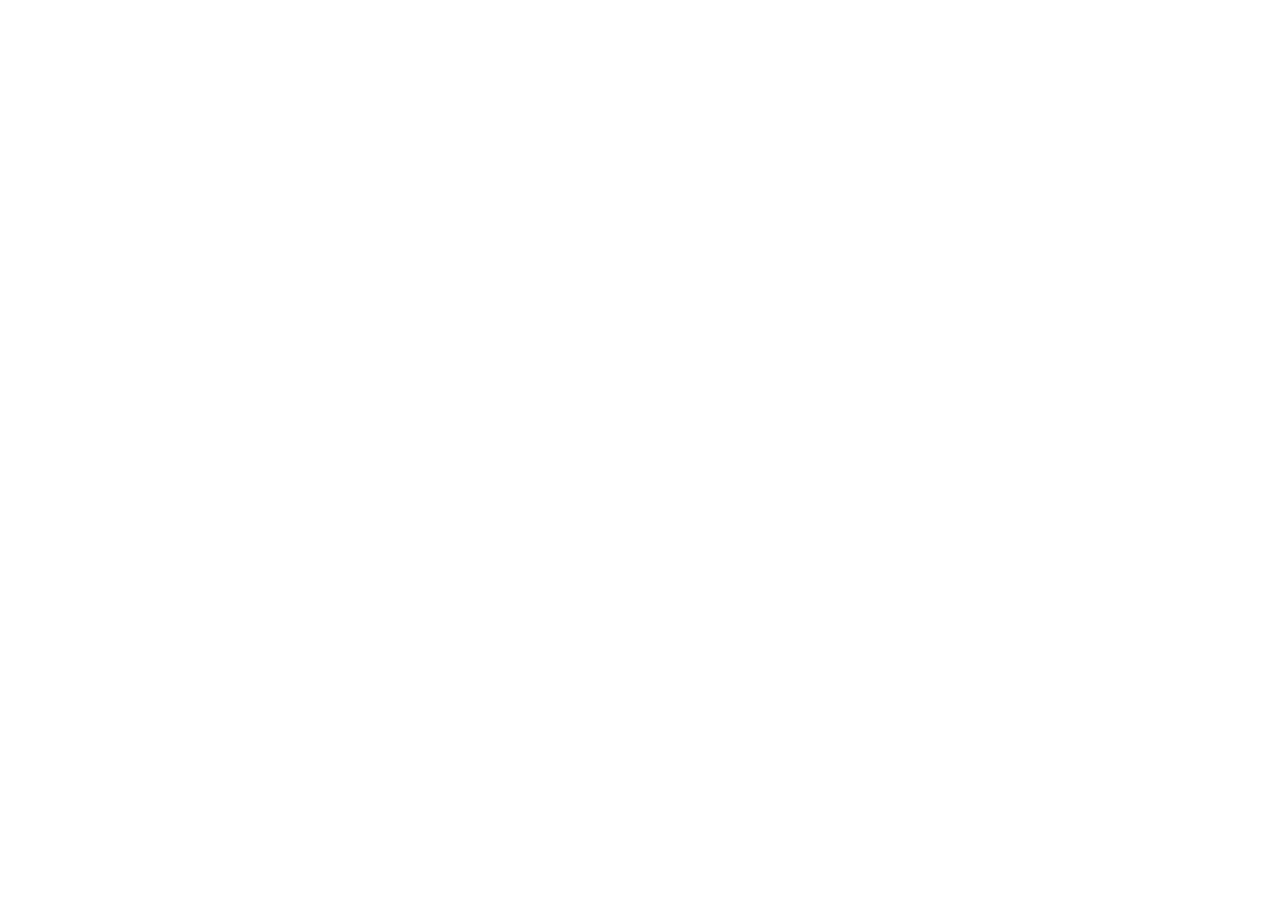
==== chart-lab/index.html @ 6fa8754a "feat: 115 年度 Q1 KPI 自評網站 SPA 架構的 KPI 自評展示站，包含： - 總覽頁 + 7 個 KPI 項目分頁（Tab 式導覽） - skills4ifa、視覺化 POC、C#" ====
<!doctype html>
<html lang="en">
  <head>
    <meta charset="UTF-8" />
    <link rel="icon" type="image/svg+xml" href="./favicon.svg" />
    <meta name="viewport" content="width=device-width, initial-scale=1.0" />
    <title>chart-lab</title>
    <script type="module" crossorigin src="./assets/index--ZuhNaCk.js"></script>
    <link rel="stylesheet" crossorigin href="./assets/index-lRf2TusO.css">
  </head>
  <body>
    <div id="root"></div>
  </body>
</html>
---- chart-lab/assets/index-lRf2TusO.css ----
*,:before,:after,::backdrop{--tw-border-spacing-x:0;--tw-border-spacing-y:0;--tw-translate-x:0;--tw-translate-y:0;--tw-rotate:0;--tw-skew-x:0;--tw-skew-y:0;--tw-scale-x:1;--tw-scale-y:1;--tw-pan-x: ;--tw-pan-y: ;--tw-pinch-zoom: ;--tw-scroll-snap-strictness:proximity;--tw-gradient-from-position: ;--tw-gradient-via-position: ;--tw-gradient-to-position: ;--tw-ordinal: ;--tw-slashed-zero: ;--tw-numeric-figure: ;--tw-numeric-spacing: ;--tw-numeric-fraction: ;--tw-ring-inset: ;--tw-ring-offset-width:0px;--tw-ring-offset-color:#fff;--tw-ring-color:#3b82f680;--tw-ring-offset-shadow:0 0 #0000;--tw-ring-shadow:0 0 #0000;--tw-shadow:0 0 #0000;--tw-shadow-colored:0 0 #0000;--tw-blur: ;--tw-brightness: ;--tw-contrast: ;--tw-grayscale: ;--tw-hue-rotate: ;--tw-invert: ;--tw-saturate: ;--tw-sepia: ;--tw-drop-shadow: ;--tw-backdrop-blur: ;--tw-backdrop-brightness: ;--tw-backdrop-contrast: ;--tw-backdrop-grayscale: ;--tw-backdrop-hue-rotate: ;--tw-backdrop-invert: ;--tw-backdrop-opacity: ;--tw-backdrop-saturate: ;--tw-backdrop-sepia: ;--tw-contain-size: ;--tw-contain-layout: ;--tw-contain-paint: ;--tw-contain-style: }*,:before,:after{box-sizing:border-box;border:0 solid #e5e7eb}:before,:after{--tw-content:""}html,:host{-webkit-text-size-adjust:100%;tab-size:4;font-feature-settings:normal;font-variation-settings:normal;-webkit-tap-highlight-color:transparent;font-family:ui-sans-serif,system-ui,sans-serif,Apple Color Emoji,Segoe UI Emoji,Segoe UI Symbol,Noto Color Emoji;line-height:1.5}body{line-height:inherit;margin:0}hr{height:0;color:inherit;border-top-width:1px}abbr:where([title]){-webkit-text-decoration:underline dotted;text-decoration:underline dotted}h1,h2,h3,h4,h5,h6{font-size:inherit;font-weight:inherit}a{color:inherit;-webkit-text-decoration:inherit;text-decoration:inherit}b,strong{font-weight:bolder}code,kbd,samp,pre{font-feature-settings:normal;font-variation-settings:normal;font-family:ui-monospace,SFMono-Regular,Menlo,Monaco,Consolas,Liberation Mono,Courier New,monospace;font-size:1em}small{font-size:80%}sub,sup{vertical-align:baseline;font-size:75%;line-height:0;position:relative}sub{bottom:-.25em}sup{top:-.5em}table{text-indent:0;border-color:inherit;border-collapse:collapse}button,input,optgroup,select,textarea{font-feature-settings:inherit;font-variation-settings:inherit;font-family:inherit;font-size:100%;font-weight:inherit;line-height:inherit;letter-spacing:inherit;color:inherit;margin:0;padding:0}button,select{text-transform:none}button,input:where([type=button]),input:where([type=reset]),input:where([type=submit]){-webkit-appearance:button;background-color:#0000;background-image:none}:-moz-focusring{outline:auto}:-moz-ui-invalid{box-shadow:none}progress{vertical-align:baseline}::-webkit-inner-spin-button{height:auto}::-webkit-outer-spin-button{height:auto}[type=search]{-webkit-appearance:textfield;outline-offset:-2px}::-webkit-search-decoration{-webkit-appearance:none}::-webkit-file-upload-button{-webkit-appearance:button;font:inherit}summary{display:list-item}blockquote,dl,dd,h1,h2,h3,h4,h5,h6,hr,figure,p,pre{margin:0}fieldset{margin:0;padding:0}legend{padding:0}ol,ul,menu{margin:0;padding:0;list-style:none}dialog{padding:0}textarea{resize:vertical}input::-moz-placeholder{opacity:1;color:#9ca3af}textarea::-moz-placeholder{opacity:1;color:#9ca3af}input::placeholder,textarea::placeholder{opacity:1;color:#9ca3af}button,[role=button]{cursor:pointer}:disabled{cursor:default}img,svg,video,canvas,audio,iframe,embed,object{vertical-align:middle;display:block}img,video{max-width:100%;height:auto}[hidden]:where(:not([hidden=until-found])){display:none}.pointer-events-none{pointer-events:none}.fixed{position:fixed}.relative{position:relative}.sticky{position:sticky}.top-0{top:0}.top-\[72px\]{top:72px}.z-10{z-index:10}.z-50{z-index:50}.mx-auto{margin-left:auto;margin-right:auto}.my-2{margin-top:.5rem;margin-bottom:.5rem}.mb-1{margin-bottom:.25rem}.mb-2{margin-bottom:.5rem}.mb-4{margin-bottom:1rem}.mb-6{margin-bottom:1.5rem}.mb-8{margin-bottom:2rem}.mt-1{margin-top:.25rem}.mt-2{margin-top:.5rem}.mt-3{margin-top:.75rem}.block{display:block}.inline-block{display:inline-block}.flex{display:flex}.inline-flex{display:inline-flex}.table{display:table}.grid{display:grid}.h-3{height:.75rem}.h-40{height:10rem}.h-8{height:2rem}.h-80{height:20rem}.h-auto{height:auto}.h-full{height:100%}.min-h-screen{min-height:100vh}.w-16{width:4rem}.w-24{width:6rem}.w-8{width:2rem}.w-full{width:100%}.max-w-5xl{max-width:64rem}.max-w-6xl{max-width:72rem}.max-w-7xl{max-width:80rem}.max-w-\[1600px\]{max-width:1600px}.max-w-full{max-width:100%}.transform{transform:translate(var(--tw-translate-x), var(--tw-translate-y)) rotate(var(--tw-rotate)) skewX(var(--tw-skew-x)) skewY(var(--tw-skew-y)) scaleX(var(--tw-scale-x)) scaleY(var(--tw-scale-y))}.cursor-pointer{cursor:pointer}.scroll-mt-20{scroll-margin-top:5rem}.grid-cols-1{grid-template-columns:repeat(1,minmax(0,1fr))}.grid-cols-2{grid-template-columns:repeat(2,minmax(0,1fr))}.grid-cols-3{grid-template-columns:repeat(3,minmax(0,1fr))}.flex-wrap{flex-wrap:wrap}.items-end{align-items:flex-end}.items-center{align-items:center}.justify-end{justify-content:flex-end}.justify-center{justify-content:center}.justify-between{justify-content:space-between}.gap-1{gap:.25rem}.gap-2{gap:.5rem}.gap-4{gap:1rem}.gap-6{gap:1.5rem}.gap-8{gap:2rem}.space-y-10>:not([hidden])~:not([hidden]){--tw-space-y-reverse:0;margin-top:calc(2.5rem * calc(1 - var(--tw-space-y-reverse)));margin-bottom:calc(2.5rem * var(--tw-space-y-reverse))}.space-y-12>:not([hidden])~:not([hidden]){--tw-space-y-reverse:0;margin-top:calc(3rem * calc(1 - var(--tw-space-y-reverse)));margin-bottom:calc(3rem * var(--tw-space-y-reverse))}.space-y-2>:not([hidden])~:not([hidden]){--tw-space-y-reverse:0;margin-top:calc(.5rem * calc(1 - var(--tw-space-y-reverse)));margin-bottom:calc(.5rem * var(--tw-space-y-reverse))}.space-y-4>:not([hidden])~:not([hidden]){--tw-space-y-reverse:0;margin-top:calc(1rem * calc(1 - var(--tw-space-y-reverse)));margin-bottom:calc(1rem * var(--tw-space-y-reverse))}.space-y-6>:not([hidden])~:not([hidden]){--tw-space-y-reverse:0;margin-top:calc(1.5rem * calc(1 - var(--tw-space-y-reverse)));margin-bottom:calc(1.5rem * var(--tw-space-y-reverse))}.overflow-auto{overflow:auto}.overflow-hidden{overflow:hidden}.overflow-x-auto{overflow-x:auto}.whitespace-nowrap{white-space:nowrap}.whitespace-pre-line{white-space:pre-line}.rounded{border-radius:.25rem}.rounded-full{border-radius:9999px}.rounded-lg{border-radius:.5rem}.rounded-md{border-radius:.375rem}.rounded-xl{border-radius:.75rem}.rounded-t-lg{border-top-left-radius:.5rem;border-top-right-radius:.5rem}.border{border-width:1px}.border-2{border-width:2px}.border-b{border-bottom-width:1px}.border-b-2{border-bottom-width:2px}.border-t-2{border-top-width:2px}.border-t-4{border-top-width:4px}.border-blue-500{--tw-border-opacity:1;border-color:rgb(59 130 246/var(--tw-border-opacity,1))}.border-emerald-200{--tw-border-opacity:1;border-color:rgb(167 243 208/var(--tw-border-opacity,1))}.border-emerald-400{--tw-border-opacity:1;border-color:rgb(52 211 153/var(--tw-border-opacity,1))}.border-emerald-500{--tw-border-opacity:1;border-color:rgb(16 185 129/var(--tw-border-opacity,1))}.border-gray-200{--tw-border-opacity:1;border-color:rgb(229 231 235/var(--tw-border-opacity,1))}.border-gray-300{--tw-border-opacity:1;border-color:rgb(209 213 219/var(--tw-border-opacity,1))}.border-orange-200{--tw-border-opacity:1;border-color:rgb(254 215 170/var(--tw-border-opacity,1))}.border-orange-400{--tw-border-opacity:1;border-color:rgb(251 146 60/var(--tw-border-opacity,1))}.border-violet-200{--tw-border-opacity:1;border-color:rgb(221 214 254/var(--tw-border-opacity,1))}.border-violet-400{--tw-border-opacity:1;border-color:rgb(167 139 250/var(--tw-border-opacity,1))}.border-violet-500{--tw-border-opacity:1;border-color:rgb(139 92 246/var(--tw-border-opacity,1))}.bg-amber-50{--tw-bg-opacity:1;background-color:rgb(255 251 235/var(--tw-bg-opacity,1))}.bg-blue-50{--tw-bg-opacity:1;background-color:rgb(239 246 255/var(--tw-bg-opacity,1))}.bg-blue-500{--tw-bg-opacity:1;background-color:rgb(59 130 246/var(--tw-bg-opacity,1))}.bg-blue-600{--tw-bg-opacity:1;background-color:rgb(37 99 235/var(--tw-bg-opacity,1))}.bg-emerald-100{--tw-bg-opacity:1;background-color:rgb(209 250 229/var(--tw-bg-opacity,1))}.bg-emerald-400{--tw-bg-opacity:1;background-color:rgb(52 211 153/var(--tw-bg-opacity,1))}.bg-emerald-50{--tw-bg-opacity:1;background-color:rgb(236 253 245/var(--tw-bg-opacity,1))}.bg-gray-100{--tw-bg-opacity:1;background-color:rgb(243 244 246/var(--tw-bg-opacity,1))}.bg-gray-200{--tw-bg-opacity:1;background-color:rgb(229 231 235/var(--tw-bg-opacity,1))}.bg-gray-50{--tw-bg-opacity:1;background-color:rgb(249 250 251/var(--tw-bg-opacity,1))}.bg-gray-900{--tw-bg-opacity:1;background-color:rgb(17 24 39/var(--tw-bg-opacity,1))}.bg-green-50{--tw-bg-opacity:1;background-color:rgb(240 253 244/var(--tw-bg-opacity,1))}.bg-indigo-600{--tw-bg-opacity:1;background-color:rgb(79 70 229/var(--tw-bg-opacity,1))}.bg-orange-100{--tw-bg-opacity:1;background-color:rgb(255 237 213/var(--tw-bg-opacity,1))}.bg-orange-400{--tw-bg-opacity:1;background-color:rgb(251 146 60/var(--tw-bg-opacity,1))}.bg-orange-50{--tw-bg-opacity:1;background-color:rgb(255 247 237/var(--tw-bg-opacity,1))}.bg-purple-50{--tw-bg-opacity:1;background-color:rgb(250 245 255/var(--tw-bg-opacity,1))}.bg-violet-100{--tw-bg-opacity:1;background-color:rgb(237 233 254/var(--tw-bg-opacity,1))}.bg-violet-400{--tw-bg-opacity:1;background-color:rgb(167 139 250/var(--tw-bg-opacity,1))}.bg-violet-50{--tw-bg-opacity:1;background-color:rgb(245 243 255/var(--tw-bg-opacity,1))}.bg-white{--tw-bg-opacity:1;background-color:rgb(255 255 255/var(--tw-bg-opacity,1))}.p-4{padding:1rem}.p-6{padding:1.5rem}.px-1\.5{padding-left:.375rem;padding-right:.375rem}.px-3{padding-left:.75rem;padding-right:.75rem}.px-4{padding-left:1rem;padding-right:1rem}.px-6{padding-left:1.5rem;padding-right:1.5rem}.py-0\.5{padding-top:.125rem;padding-bottom:.125rem}.py-1{padding-top:.25rem;padding-bottom:.25rem}.py-1\.5{padding-top:.375rem;padding-bottom:.375rem}.py-10{padding-top:2.5rem;padding-bottom:2.5rem}.py-2{padding-top:.5rem;padding-bottom:.5rem}.py-3{padding-top:.75rem;padding-bottom:.75rem}.py-4{padding-top:1rem;padding-bottom:1rem}.py-6{padding-top:1.5rem;padding-bottom:1.5rem}.py-8{padding-top:2rem;padding-bottom:2rem}.pb-2{padding-bottom:.5rem}.text-left{text-align:left}.text-center{text-align:center}.text-2xl{font-size:1.5rem;line-height:2rem}.text-3xl{font-size:1.875rem;line-height:2.25rem}.text-4xl{font-size:2.25rem;line-height:2.5rem}.text-base{font-size:1rem;line-height:1.5rem}.text-lg{font-size:1.125rem;line-height:1.75rem}.text-sm{font-size:.875rem;line-height:1.25rem}.text-xl{font-size:1.25rem;line-height:1.75rem}.text-xs{font-size:.75rem;line-height:1rem}.font-bold{font-weight:700}.font-medium{font-weight:500}.font-semibold{font-weight:600}.leading-relaxed{line-height:1.625}.text-amber-700{--tw-text-opacity:1;color:rgb(180 83 9/var(--tw-text-opacity,1))}.text-blue-600{--tw-text-opacity:1;color:rgb(37 99 235/var(--tw-text-opacity,1))}.text-blue-700{--tw-text-opacity:1;color:rgb(29 78 216/var(--tw-text-opacity,1))}.text-emerald-600{--tw-text-opacity:1;color:rgb(5 150 105/var(--tw-text-opacity,1))}.text-emerald-700{--tw-text-opacity:1;color:rgb(4 120 87/var(--tw-text-opacity,1))}.text-emerald-800{--tw-text-opacity:1;color:rgb(6 95 70/var(--tw-text-opacity,1))}.text-emerald-900{--tw-text-opacity:1;color:rgb(6 78 59/var(--tw-text-opacity,1))}.text-gray-400{--tw-text-opacity:1;color:rgb(156 163 175/var(--tw-text-opacity,1))}.text-gray-500{--tw-text-opacity:1;color:rgb(107 114 128/var(--tw-text-opacity,1))}.text-gray-600{--tw-text-opacity:1;color:rgb(75 85 99/var(--tw-text-opacity,1))}.text-gray-700{--tw-text-opacity:1;color:rgb(55 65 81/var(--tw-text-opacity,1))}.text-gray-800{--tw-text-opacity:1;color:rgb(31 41 55/var(--tw-text-opacity,1))}.text-gray-900{--tw-text-opacity:1;color:rgb(17 24 39/var(--tw-text-opacity,1))}.text-green-300{--tw-text-opacity:1;color:rgb(134 239 172/var(--tw-text-opacity,1))}.text-green-700{--tw-text-opacity:1;color:rgb(21 128 61/var(--tw-text-opacity,1))}.text-orange-600{--tw-text-opacity:1;color:rgb(234 88 12/var(--tw-text-opacity,1))}.text-orange-700{--tw-text-opacity:1;color:rgb(194 65 12/var(--tw-text-opacity,1))}.text-orange-800{--tw-text-opacity:1;color:rgb(154 52 18/var(--tw-text-opacity,1))}.text-orange-900{--tw-text-opacity:1;color:rgb(124 45 18/var(--tw-text-opacity,1))}.text-purple-700{--tw-text-opacity:1;color:rgb(126 34 206/var(--tw-text-opacity,1))}.text-violet-600{--tw-text-opacity:1;color:rgb(124 58 237/var(--tw-text-opacity,1))}.text-violet-700{--tw-text-opacity:1;color:rgb(109 40 217/var(--tw-text-opacity,1))}.text-violet-800{--tw-text-opacity:1;color:rgb(91 33 182/var(--tw-text-opacity,1))}.text-violet-900{--tw-text-opacity:1;color:rgb(76 29 149/var(--tw-text-opacity,1))}.text-white{--tw-text-opacity:1;color:rgb(255 255 255/var(--tw-text-opacity,1))}.opacity-80{opacity:.8}.shadow{--tw-shadow:0 1px 3px 0 #0000001a, 0 1px 2px -1px #0000001a;--tw-shadow-colored:0 1px 3px 0 var(--tw-shadow-color), 0 1px 2px -1px var(--tw-shadow-color);box-shadow:var(--tw-ring-offset-shadow,0 0 #0000), var(--tw-ring-shadow,0 0 #0000), var(--tw-shadow)}.shadow-sm{--tw-shadow:0 1px 2px 0 #0000000d;--tw-shadow-colored:0 1px 2px 0 var(--tw-shadow-color);box-shadow:var(--tw-ring-offset-shadow,0 0 #0000), var(--tw-ring-shadow,0 0 #0000), var(--tw-shadow)}.filter{filter:var(--tw-blur) var(--tw-brightness) var(--tw-contrast) var(--tw-grayscale) var(--tw-hue-rotate) var(--tw-invert) var(--tw-saturate) var(--tw-sepia) var(--tw-drop-shadow)}.transition{transition-property:color,background-color,border-color,text-decoration-color,fill,stroke,opacity,box-shadow,transform,filter,-webkit-backdrop-filter,backdrop-filter;transition-duration:.15s;transition-timing-function:cubic-bezier(.4,0,.2,1)}.transition-all{transition-property:all;transition-duration:.15s;transition-timing-function:cubic-bezier(.4,0,.2,1)}.transition-colors{transition-property:color,background-color,border-color,text-decoration-color,fill,stroke;transition-duration:.15s;transition-timing-function:cubic-bezier(.4,0,.2,1)}.transition-opacity{transition-property:opacity;transition-duration:.15s;transition-timing-function:cubic-bezier(.4,0,.2,1)}.hover\:border-blue-400:hover{--tw-border-opacity:1;border-color:rgb(96 165 250/var(--tw-border-opacity,1))}.hover\:bg-gray-100:hover{--tw-bg-opacity:1;background-color:rgb(243 244 246/var(--tw-bg-opacity,1))}.hover\:bg-gray-300:hover{--tw-bg-opacity:1;background-color:rgb(209 213 219/var(--tw-bg-opacity,1))}.hover\:text-blue-800:hover{--tw-text-opacity:1;color:rgb(30 64 175/var(--tw-text-opacity,1))}.hover\:text-gray-800:hover{--tw-text-opacity:1;color:rgb(31 41 55/var(--tw-text-opacity,1))}.hover\:underline:hover{text-decoration-line:underline}.hover\:opacity-80:hover{opacity:.8}.hover\:shadow-md:hover{--tw-shadow:0 4px 6px -1px #0000001a, 0 2px 4px -2px #0000001a;--tw-shadow-colored:0 4px 6px -1px var(--tw-shadow-color), 0 2px 4px -2px var(--tw-shadow-color);box-shadow:var(--tw-ring-offset-shadow,0 0 #0000), var(--tw-ring-shadow,0 0 #0000), var(--tw-shadow)}@media (width>=640px){.sm\:grid-cols-2{grid-template-columns:repeat(2,minmax(0,1fr))}}@media (width>=768px){.md\:grid-cols-4{grid-template-columns:repeat(4,minmax(0,1fr))}}@media (width>=1024px){.lg\:grid-cols-2{grid-template-columns:repeat(2,minmax(0,1fr))}}
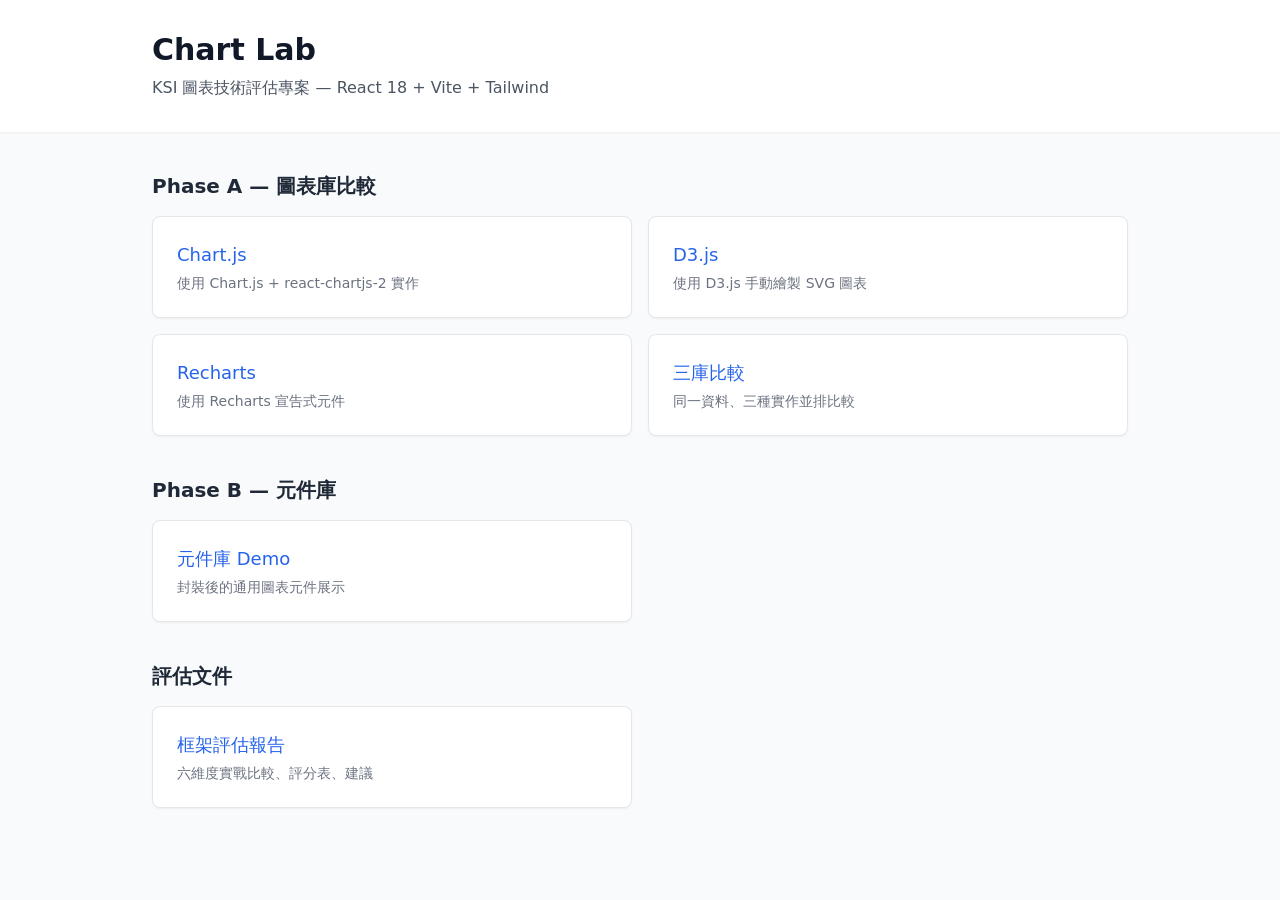
==== commit b0973e85: "fix: chart-lab 改用 HashRouter 修正 iframe/子路徑部署問題 BrowserRouter 依賴 pushState，在 GitHub Pages 子路徑和 iframe" ====
--- a/chart-lab/index.html
+++ b/chart-lab/index.html
@@ -5,7 +5,7 @@
     <link rel="icon" type="image/svg+xml" href="./favicon.svg" />
     <meta name="viewport" content="width=device-width, initial-scale=1.0" />
     <title>chart-lab</title>
-    <script type="module" crossorigin src="./assets/index--ZuhNaCk.js"></script>
+    <script type="module" crossorigin src="./assets/index-CMrsD-Wv.js"></script>
     <link rel="stylesheet" crossorigin href="./assets/index-lRf2TusO.css">
   </head>
   <body>
